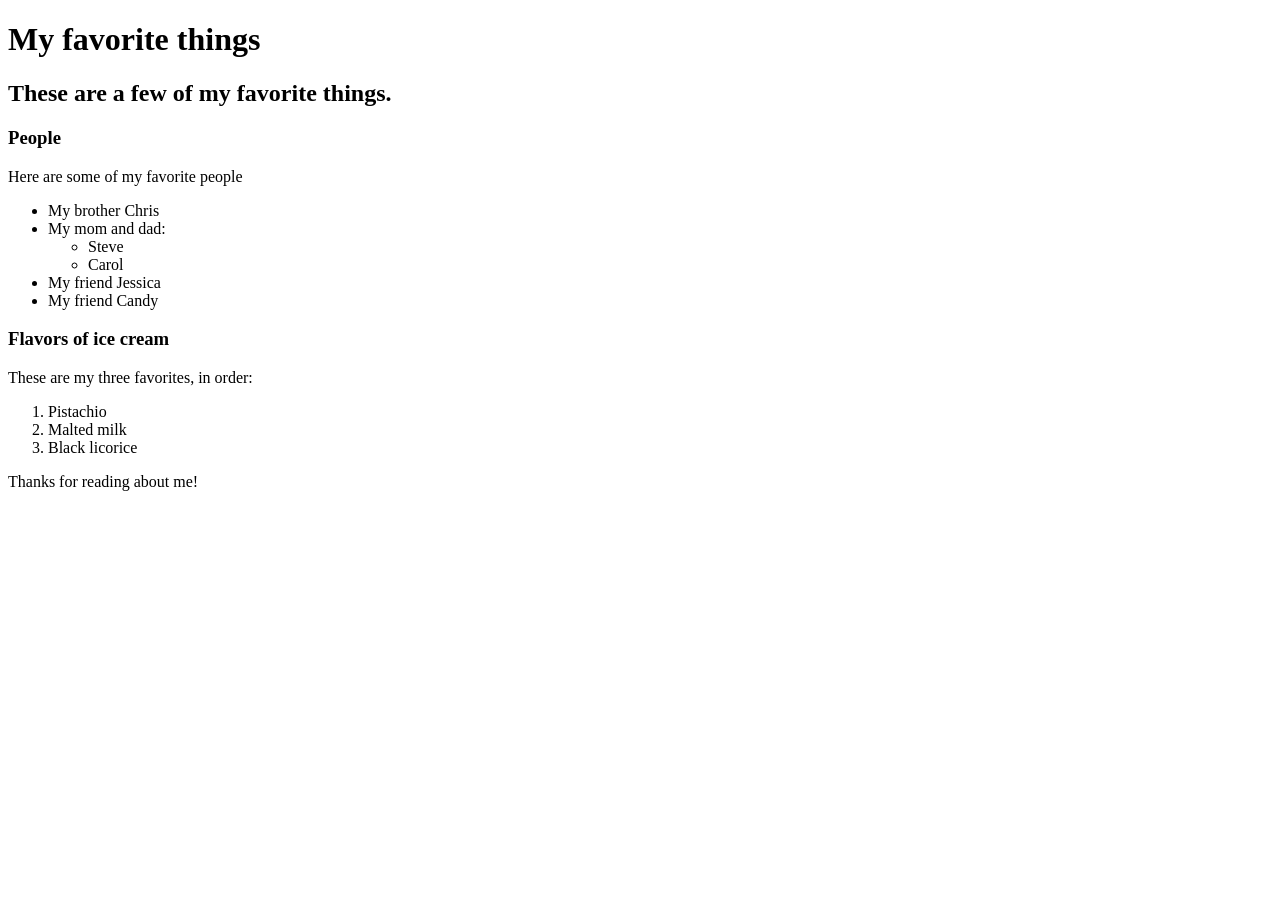
==== favorite-things.html @ 958e6a67 "add web page with info on favorite things" ====
<!DOCTYPE html>

<html>
  <head>
    <title>Michael's favorite things</title>
  </head>

  <body>
    <h1>My favorite things</h1>
    <h2>These are a few of my favorite things.</h2>

    <h3>People</h3>
    <p>Here are some of my favorite people</p>
    <ul>
      <li>My brother Chris</li>
      <li>My mom and dad:
        <ul>
          <li>Steve</li>
          <li>Carol</li>
        </ul>
      </li>
      <li>My friend Jessica</li>
      <li>My friend Candy</li>
    </ul>

    <h3>Flavors of ice cream</h3>
    <p>These are my three favorites, in order:</p>
    <ol>
      <li>Pistachio</li>
      <li>Malted milk</li>
      <li>Black licorice</li>
    </ol>

    <p>Thanks for reading about me!</p>
  </body>

</html>
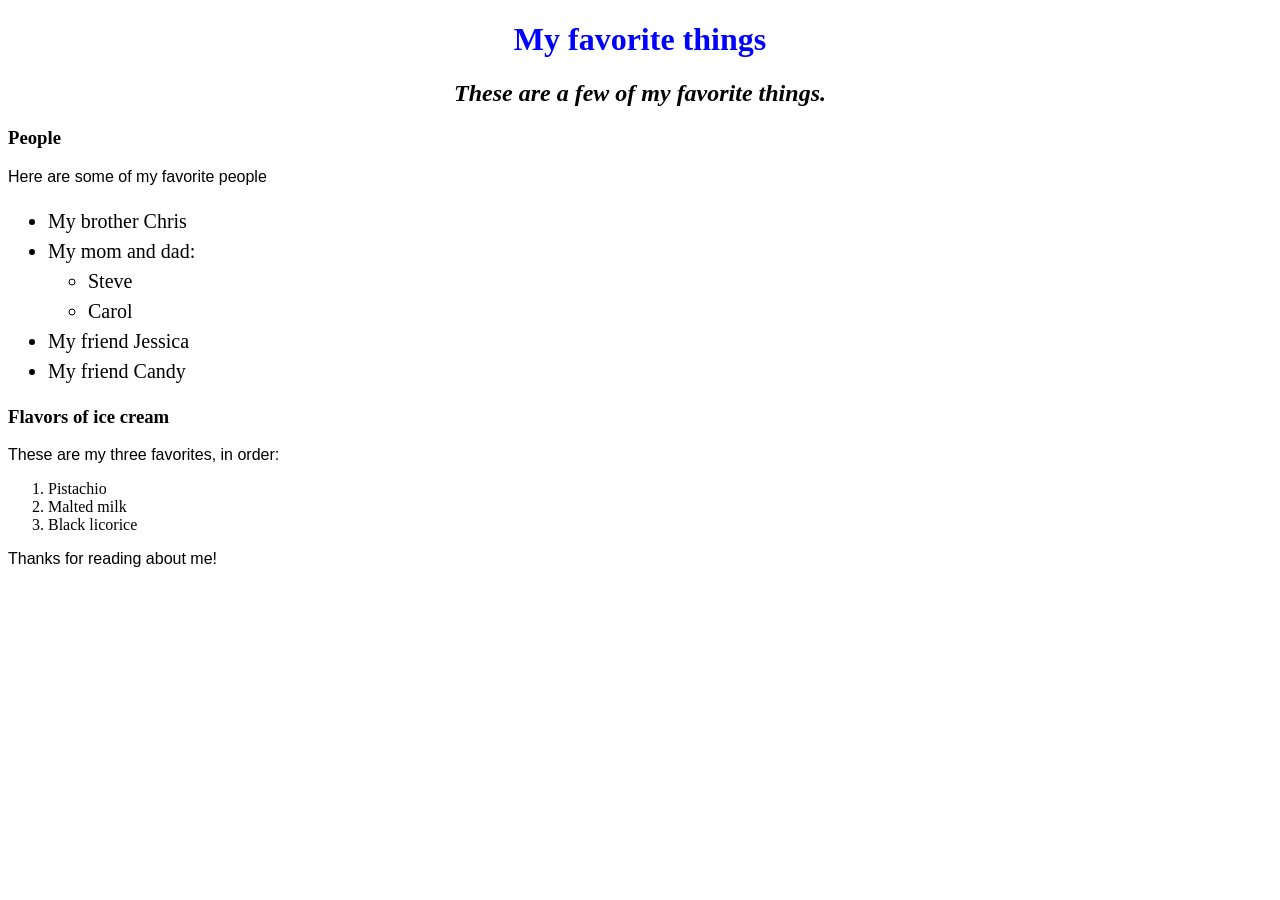
==== commit 46ab4d77: "add a css folder with a style.css file and modified the current favorite-things.html file" ====
--- a/favorite-things.html
+++ b/favorite-things.html
@@ -2,6 +2,7 @@
 
 <html>
   <head>
+    <link href="css/styles.css" rel="stylesheet" type="text/css">
     <title>Michael's favorite things</title>
   </head>
 
--- a/css/styles.css
+++ b/css/styles.css
@@ -0,0 +1,18 @@
+h1 {
+  color: #00f;
+  text-align: center;
+}
+
+h2 {
+  font-style: italic;
+  text-align: center;
+}
+
+p {
+  font-family: sans-serif;
+}
+
+ul {
+  font-size: 20px;
+  line-height: 30px;
+}
